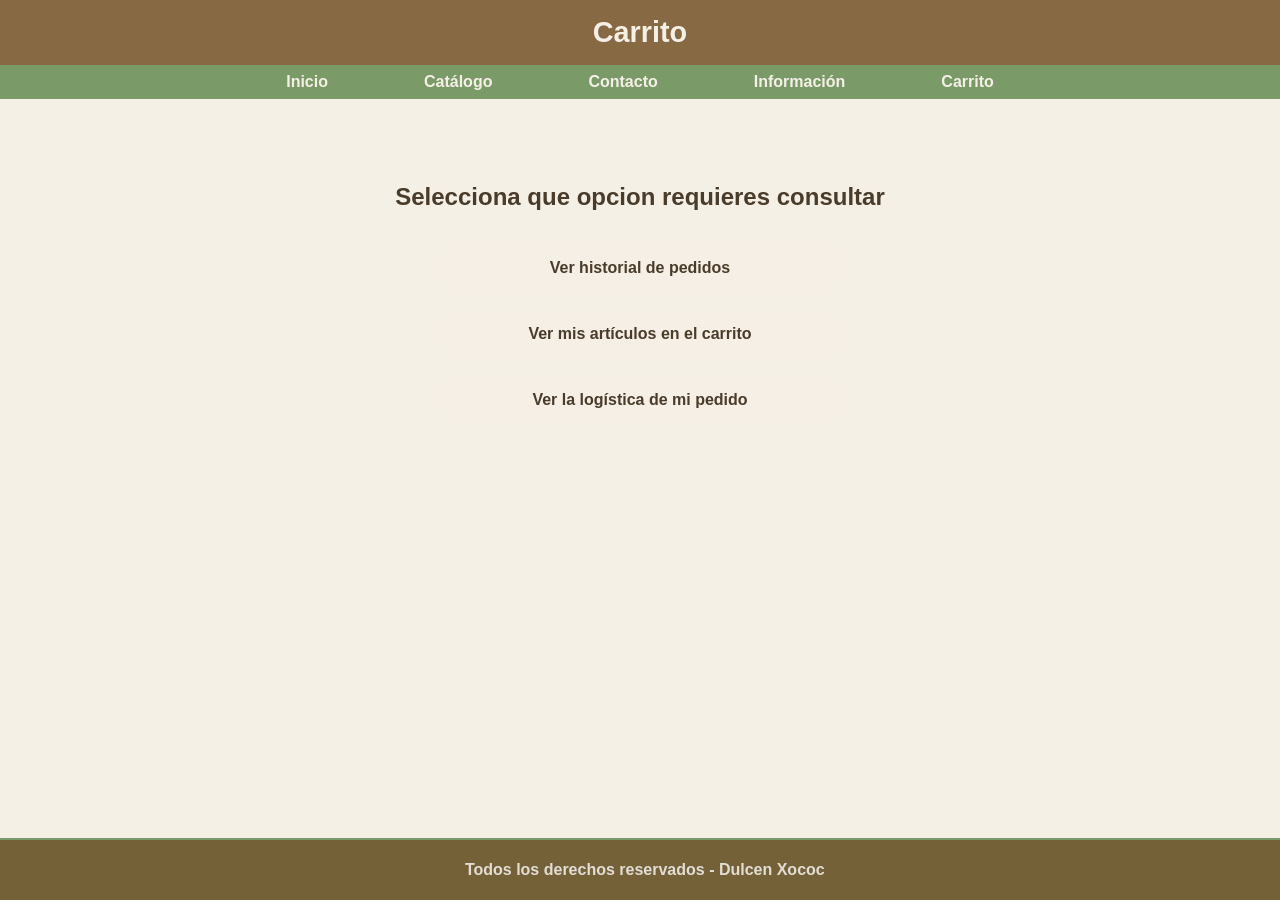
==== carrito.html @ 1ef4e8aa "Add files via upload" ====
<!DOCTYPE html>
<html lang="es">
<head>
  <meta charset="UTF-8">
  <title>Carrito - Dulcen Xococ</title>
  <link rel="stylesheet" href="estilosGen.css">
  <link rel="stylesheet" href="estiloscar.css">
</head>
<body>
  <header>
    <h1>Carrito</h1>
  </header>

  <nav>
    <ul>
      <li><a href="principal.html">Inicio</a></li>
      <li><a href="catalogo.html">Catálogo</a></li>
      <li><a href="contacto.html">Contacto</a></li>
      <li><a href="informacion.html">Información</a></li>
      <li><a href="carrito.html">Carrito</a></li>
    </ul>
  </nav>

  <main class="carrito">
    <h2>Selecciona que opcion requieres consultar</h2>
    <div class="opciones">
      <a href="historial.html">Ver historial de pedidos</a>
      <a href="micarrito.html">Ver mis artículos en el carrito</a>
      <a href="mipedido.html">Ver la logística de mi pedido</a>
    </div>
  </main>

  <footer>
    <p>Todos los derechos reservados - Dulcen Xococ</p>
  </footer>
</body>
</html>
---- estilosGen.css ----
/* Estilos que tienen todas las paginas */
body {
  margin: 0;
  font-family: 'Roboto', sans-serif;
  background-color: #f5f0e6;
  color: #2c2c2c;
}

nav ul {
  list-style: none;
  margin: 0;
  padding: 0;
  display: flex;
  justify-content: center;
}

nav ul li {
  margin: 0 1rem;
}

nav ul li a {
  text-decoration: none;
  color: #f5f0e6;
  font-weight: bold;
  padding: 0.5rem 2rem;
  transition: background-color 0.3s;
}

nav ul li a:hover {
  background-color: #c9a66b;
  border-radius: 5px;
}

footer {
  position: fixed;
  bottom: 0;
  left: 0;
  width: 100%;
  background-color: rgba(104, 81, 36, 0.9);
  text-align: center;
  padding: 0.3rem;
  border-top: 2px solid #7a9a68;
  color: #e2ddd5;
  font-weight: bold;
}
---- estiloscar.css ----
/*  Contenido general */
header {
  background-color: #876943;
  color: #f5f0e6;
  text-align: center;
  padding: 1rem;
}

header h1 {
  margin: 0;
  font-size: 1.8rem;
}

/* el menu de navegacion en todas */
nav {
  background-color: #7a9a68;
  padding: 0.5rem 2rem;
}

.carrito,
.historial,
.articulos,
.logistica {
  padding: 2rem;
  max-width: 1000px;
  margin: 2rem auto;
  border-radius: 12px;
}

/* Centrar los titulos */
.carrito h2,
.historial h2,
.articulos h2,
.logistica h2 {
  text-align: center;
  margin-bottom: 2rem;
  color: #4a3c2a;
}

/* Diseño de boton de regreso */
.selector {
  text-align: center;
  margin-bottom: 2rem;
}

.selector a {
  display: inline-block;
  text-decoration: none;
  background-color: #7a9a68;
  color: #f5f0e6;
  padding: 0.7rem 1.5rem;
  border-radius: 8px;
  font-weight: bold;
  transition: all 0.3s ease;
}

.selector a:hover {
  background-color: #c9a66b;
  transform: translateY(-2px);
}

/* Fondos de cada pagina*/
.carrito {
  background: url("imagenes/micarrito.png") no-repeat center center;
  background-size: cover;
}

.historial {
  background: url("imagenes/fondocat.png") no-repeat center center;
  background-size: cover;
}

.logistica {
  background: url("imagenes/micarrito.png") no-repeat center center;
  background-size: cover;
}

.articulos {
  background: url("imagenes/micarrito.png") no-repeat center center;
  background-size: cover;
}

/* Navegacion dentro de carrito */
.carrito .opciones {
  display: flex;
  flex-direction: column;
  gap: 1rem;
  max-width: 400px;
  margin: 2rem auto;
  text-align: center;
}

.carrito .opciones a {
  text-decoration: none;
  background-color: rgba(245,240,230,0.9);
  padding: 1rem;
  border-radius: 10px;
  color: #4a3c2a;
  font-weight: bold;
  transition: background-color 0.3s ease;
}

.carrito .opciones a:hover {
  background-color: #7a9a68;
  color: #f5f0e6;
}

/* tabla en historial*/
.historial table {
  width: 100%;
  border-collapse: collapse;
  background-color: rgba(245,240,230,0.95);
  border-radius: 10px;
  overflow: hidden;
}

.historial th,
.historial td {
  padding: 1rem;
  text-align: center;
  border-bottom: 1px solid #c9a66b;
}

.historial th {
  background-color: #7a9a68;
  color: #f5f0e6;
}

.historial tr:hover {
  background-color: rgba(201,166,107,0.2);
}

/* colores de estatus */
.entregado {
  color: #4a3c2a;
  font-weight: bold;
}

.enviado {
  color: #7a9a68;
  font-weight: bold;
}

.pendiente {
  color: #c9a66b;
  font-weight: bold;
}

/* Vista de rastreo */
.timeline {
  display: flex;
  flex-direction: column;
  gap: 2rem;
  max-width: 600px;
  margin: 0 auto;
}

.evento {
  display: flex;
  align-items: center;
  background-color: rgba(245,240,230,0.9);
  padding: 1rem;
  border-radius: 10px;
  transition: transform 0.3s;
}

.evento:hover {
  transform: translateX(5px);
}

.icono {
  font-size: 2rem;
  margin-right: 1rem;
}

.detalle h3 {
  margin: 0;
  color: #4a3c2a;
}

.detalle p {
  margin: 0.3rem 0 0;
}
/* Acomodo de los articulos en carrito */
.articulos .grid {
  display: grid;
  grid-template-columns: repeat(3, 1fr);
  gap: 2rem;
  max-width: 900px;
  margin: 2rem auto;
}

/* status */
.completado {
  border-left: 6px solid #7a9a68;
}

.activo {
  border-left: 6px solid #c9a66b;
}

.pendiente {
  border-left: 6px solid #aaa;
}
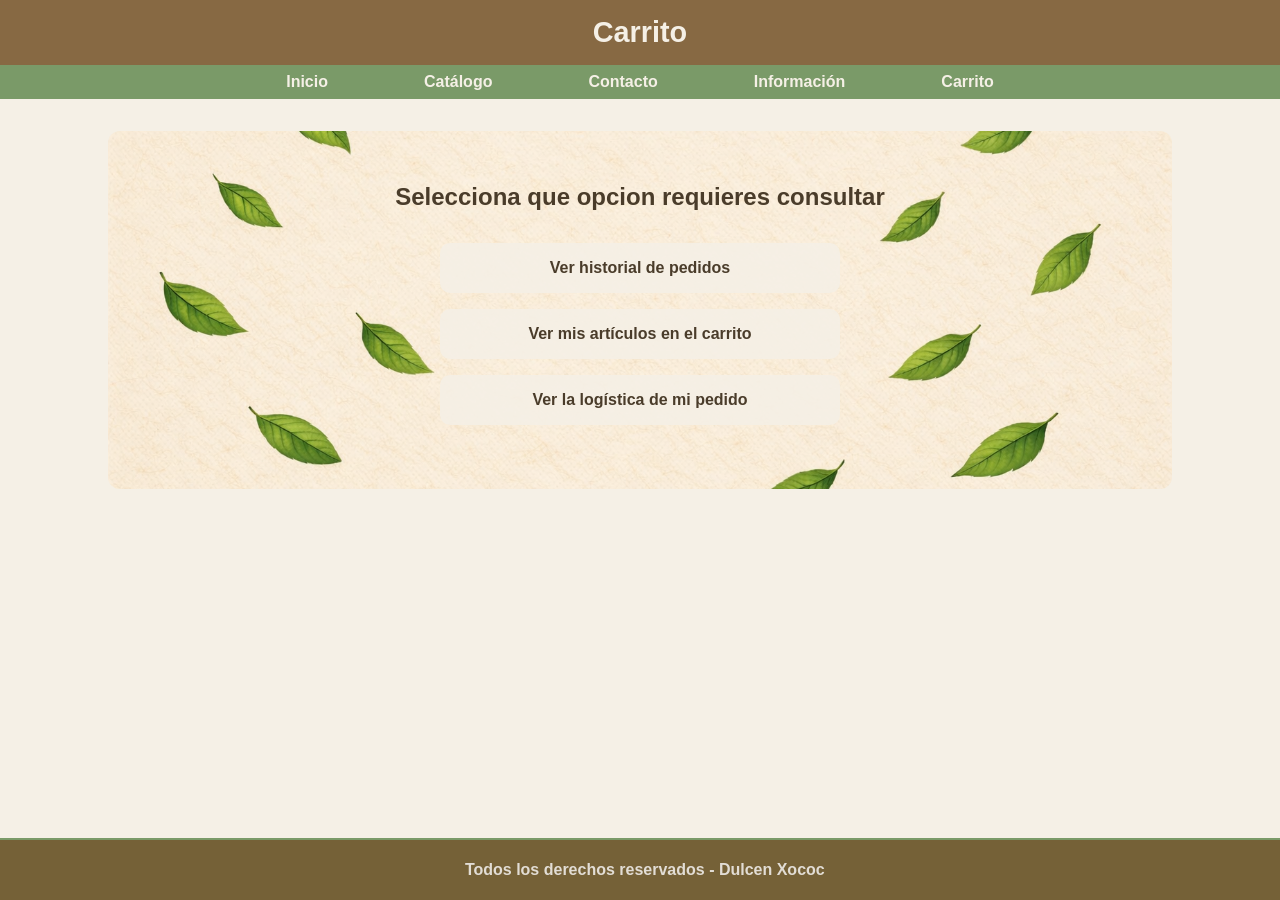
==== commit 1f1c92f0: "Update carrito.html" ====
--- a/carrito.html
+++ b/carrito.html
@@ -3,6 +3,7 @@
 <head>
   <meta charset="UTF-8">
   <title>Carrito - Dulcen Xococ</title>
+  <meta name="viewport" content="width=device-width, initial-scale=1.0">
   <link rel="stylesheet" href="estilosGen.css">
   <link rel="stylesheet" href="estiloscar.css">
 </head>
@@ -34,4 +35,4 @@
     <p>Todos los derechos reservados - Dulcen Xococ</p>
   </footer>
 </body>
-</html>+</html>
